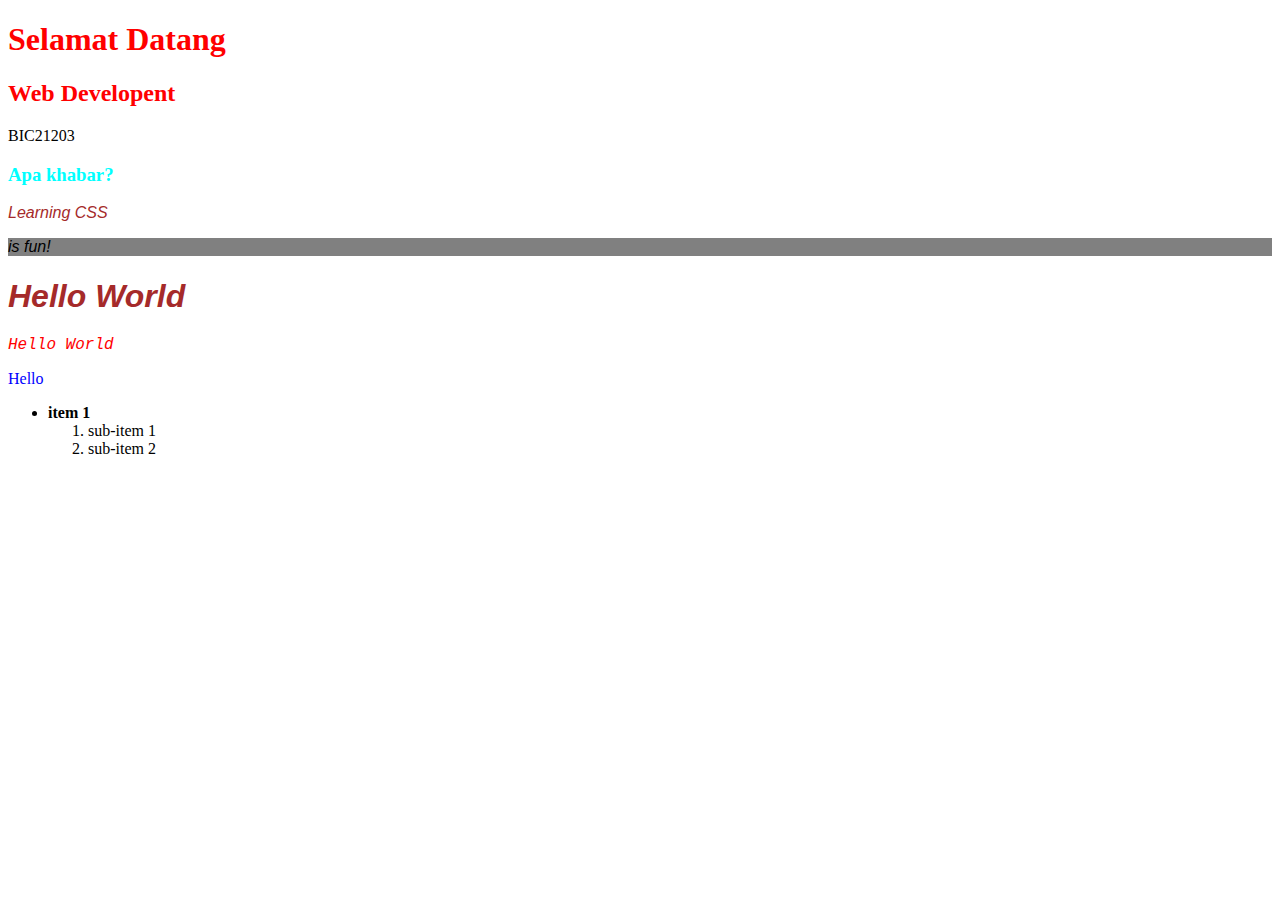
==== index.html @ c38f73b8 "first commit" ====
<!DOCTYPE html>
<html lang="en">
<head>
    <meta charset="UTF-8">
    <meta name="viewport" content="width=table, initial-scale=1.0">
    <title>Document</title>
    <style>
        h1 {
            color: blue;
        }

        h2 {

            color: red;
        }

        /* p {
            color: blue;
            text-align: center;
            text-decoration: underline;
        } */

        .rule-1{

            color: brown;
            font-family: Arial, Helvetica, sans-serif;
            font-style: italic;

        }

        .rule-2{

            background-color: grey;
            font-family: Arial, Helvetica, sans-serif;
            font-style: italic;
        }

        #rule-id-1{

            color: red;
            font-family: 'Courier New', Courier, monospace;
            font-style: italic;

        }

        div p {color: blue;}

        ul > li {font-weight: bold;}

    </style>
    <link rel="stylesheet" href="style.css">
</head>
<body>
    <!-- 1. inline css -->
    <h1 style="color: red;">Selamat Datang</h1>

    <!-- 2. internal css -->
     <h2>Web Developent</h2>

     <p>BIC21203</p>

     <!-- 3. external css -->
    <h3>Apa khabar?</h3>

    <p class="rule-1">Learning CSS</p>

    <p class="rule-2">is fun!</p>

    <h1 class="rule-1">Hello World</h1>

    <p id="rule-id-1">Hello World</p>

    <div>
        <p>Hello</p>
    </div>

    <ul>
        <li>item 1</li>
        <ol>
            <li>sub-item 1</li>
            <li>sub-item 2</li>
        </ol>
    </ul>
  
    
</body>
</html>
---- style.css ----
h3 {

    color: aqua;
}
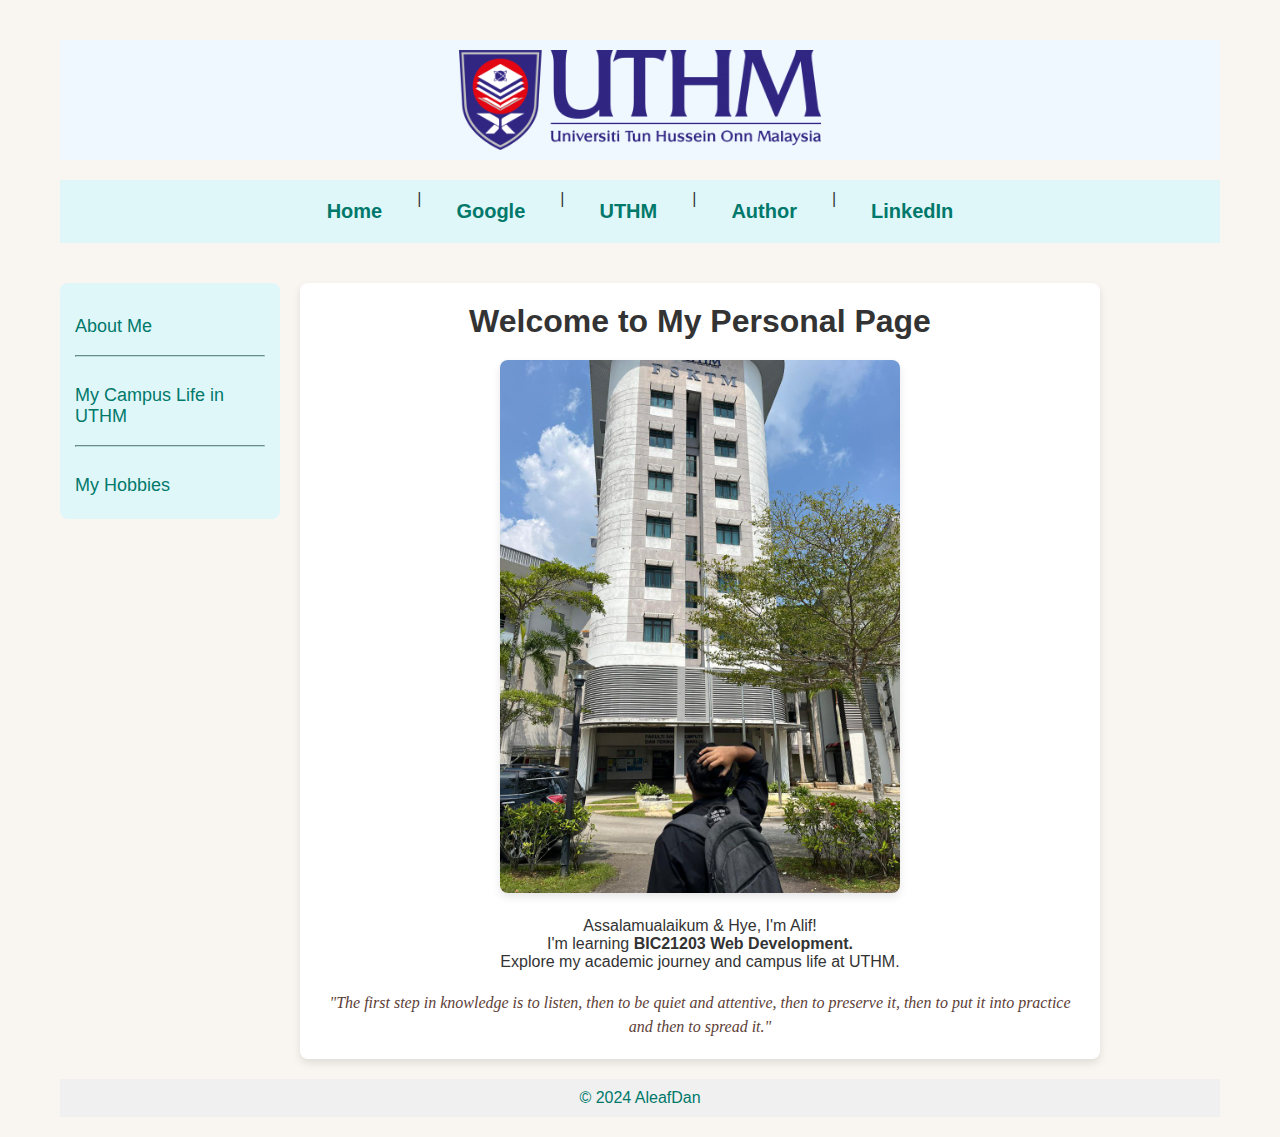
==== commit 1a06459d: "second commit" ====
--- a/index.html
+++ b/index.html
@@ -2,86 +2,46 @@
 <html lang="en">
 <head>
     <meta charset="UTF-8">
-    <meta name="viewport" content="width=table, initial-scale=1.0">
-    <title>Document</title>
-    <style>
-        h1 {
-            color: blue;
-        }
-
-        h2 {
-
-            color: red;
-        }
-
-        /* p {
-            color: blue;
-            text-align: center;
-            text-decoration: underline;
-        } */
-
-        .rule-1{
-
-            color: brown;
-            font-family: Arial, Helvetica, sans-serif;
-            font-style: italic;
-
-        }
-
-        .rule-2{
-
-            background-color: grey;
-            font-family: Arial, Helvetica, sans-serif;
-            font-style: italic;
-        }
-
-        #rule-id-1{
-
-            color: red;
-            font-family: 'Courier New', Courier, monospace;
-            font-style: italic;
-
-        }
-
-        div p {color: blue;}
-
-        ul > li {font-weight: bold;}
-
-    </style>
+    <meta name="viewport" content="width=device-width, initial-scale=1.0">
+    <title>Welcome to My Page</title>
     <link rel="stylesheet" href="style.css">
 </head>
 <body>
-    <!-- 1. inline css -->
-    <h1 style="color: red;">Selamat Datang</h1>
-
-    <!-- 2. internal css -->
-     <h2>Web Developent</h2>
-
-     <p>BIC21203</p>
-
-     <!-- 3. external css -->
-    <h3>Apa khabar?</h3>
-
-    <p class="rule-1">Learning CSS</p>
-
-    <p class="rule-2">is fun!</p>
-
-    <h1 class="rule-1">Hello World</h1>
-
-    <p id="rule-id-1">Hello World</p>
-
-    <div>
-        <p>Hello</p>
+    <div class="container">
+        <div class="logo" style="text-align: center; margin-top: 20px;">
+            <img src="UTHM.jpg" alt="Logo Image" width="200px">
+        </div>
+        <div class="navigation" style="text-align: center; margin: 20px 0;">
+            <a href="index.html">Home</a> |
+            <a href="https://www.google.com.my/">Google</a> |
+            <a href="https://sso.uthm.edu.my/realms/UTHM-SSO/protocol/openid-connect/auth?client_id=smap&redirect_uri=https%3A%2F%2Fsmap.uthm.edu.my%2F&state=738446d3-c4fb-4f8a-a7ce-c65691853189&response_mode=fragment&response_type=code&scope=openid&nonce=9991e5b0-7610-43cc-9719-f7a272432fd1">UTHM</a> |
+            <a href="https://author.uthm.edu.my/">Author</a> |
+            <a href="https://www.linkedin.com/in/muhammad-alif-danial-085075247/">LinkedIn</a>
+        </div>
+        <div class="content">
+            <div class="side-bar">
+                <a href="aboutme.html">About Me</a>
+                <hr>
+                <a href="campuslife.html">My Campus Life in UTHM</a>
+                <hr>
+                <a href="myhobby.html">My Hobbies</a>
+            </div>
+            <div class="body-area" style="text-align: center; padding: 20px;">
+                <h1>Welcome to My Personal Page</h1>
+                <img src="fsktm.jpg" alt="Campus Image" width="400px" style="margin: 20px 0;">
+                <ul style="list-style-type: none; padding: 0;">
+                    <li>Assalamualaikum & Hye, I'm Alif!</li>
+                    <li>I'm learning <b>BIC21203 Web Development.</b></li>
+                    <li>Explore my academic journey and campus life at UTHM.</li>
+                </ul>
+                <p class="italic-text" style="font-style: italic; margin-top: 20px;">
+                    "The first step in knowledge is to listen, then to be quiet and attentive, then to preserve it, then to put it into practice and then to spread it."
+                </p>
+            </div>
+        </div>
+        <div class="footer" style="text-align: center; padding: 10px; background-color: #f0f0f0; margin-top: 20px;">
+            &copy; 2024 AleafDan
+        </div>
     </div>
-
-    <ul>
-        <li>item 1</li>
-        <ol>
-            <li>sub-item 1</li>
-            <li>sub-item 2</li>
-        </ol>
-    </ul>
-  
-    
 </body>
-</html>+</html>
--- a/style.css
+++ b/style.css
@@ -1,4 +1,160 @@
-h3 {
+* {
+    margin: 0;
+    padding: 0;
+    box-sizing: border-box;
+}
 
-    color: aqua;
-}+body {
+    font-family: Arial, Helvetica, sans-serif;
+    background-color: #f9f6f1;
+    color: #333;
+}
+
+.container {
+    display: flex;
+    flex-direction: column;
+    min-height: 100vh;
+    width: 100%;
+    max-width: 1200px;
+    margin: auto;
+    padding: 20px;
+}
+
+.logo {
+    display: flex;
+    min-height: 100px;
+    width: 100%;
+    background-color: #f0f8ff;
+    justify-content: center;
+    padding: 10px;
+}
+
+.logo img {
+    width: auto;
+    height: 100px;
+    object-fit: contain;
+}
+
+/* Navigation Bar */
+.navigation {
+    display: flex;
+    justify-content: center;
+    background-color: #e0f7fa;
+    padding: 10px;
+    gap: 20px;
+}
+
+.navigation a {
+    text-decoration: none;
+    color: #00796b;
+    font-weight: bold;
+    font-size: 20px;
+    padding: 10px 15px;
+    transition: color 0.3s ease;
+}
+
+.navigation a:hover {
+    color: #004d40;
+}
+
+/* Content Layout */
+.content {
+    display: flex;
+    flex-direction: row;
+    margin-top: 20px;
+    gap: 20px;
+    align-items: flex-start;
+}
+
+/* Sidebar Styling */
+.side-bar {
+    display: flex;
+    flex-direction: column;
+    background-color: #e0f7fa;
+    padding: 15px;
+    border-radius: 8px;
+    min-width: 220px; /* Sets a fixed minimum width */
+    max-width: 220px; /* Ensures consistency in width */
+}
+
+.side-bar a {
+    text-decoration: none;
+    color: #00796b;
+    font-size: 18px;
+    margin-top: 10px;
+    padding: 8px 0;
+    transition: color 0.3s ease;
+}
+
+.side-bar a:hover {
+    color: #004d40;
+}
+
+.side-bar hr {
+    margin: 10px 0;
+    border-color: #b2dfdb;
+}
+
+/* Body Area Styling */
+.body-area {
+    flex: 1;
+    padding: 15px;
+    background-color: #ffffff;
+    border-radius: 8px;
+    box-shadow: 0 4px 8px rgba(0, 0, 0, 0.1);
+    max-width: 800px; /* Sets max width for uniformity */
+}
+
+.body-area img {
+    border-radius: 8px;
+    box-shadow: 0 4px 8px rgba(0, 0, 0, 0.1);
+    margin-bottom: 10px;
+    max-width: 100%;
+    height: auto;
+}
+
+.italic-text {
+    font-style: italic;
+    font-family: Georgia, 'Times New Roman', Times, serif;
+    color: #5d4037;
+    line-height: 1.5;
+}
+
+/* Footer */
+.footer {
+    display: flex;
+    justify-content: center;
+    padding: 15px;
+    background-color: #f0f8ff;
+    margin-top: 20px;
+    font-size: 16px;
+    color: #00796b;
+}
+
+/* Centered List Styling */
+.centered-list {
+    list-style-position: inside;
+    text-align: center;
+    padding: 0;
+}
+
+.centered-list li {
+    margin: 5px 0;
+}
+
+/* Responsive Design */
+@media (max-width: 768px) {
+    .content {
+        flex-direction: column;
+        align-items: center;
+    }
+
+    .side-bar {
+        width: 100%;
+        text-align: center;
+    }
+
+    .body-area {
+        max-width: 100%;
+    }
+}
